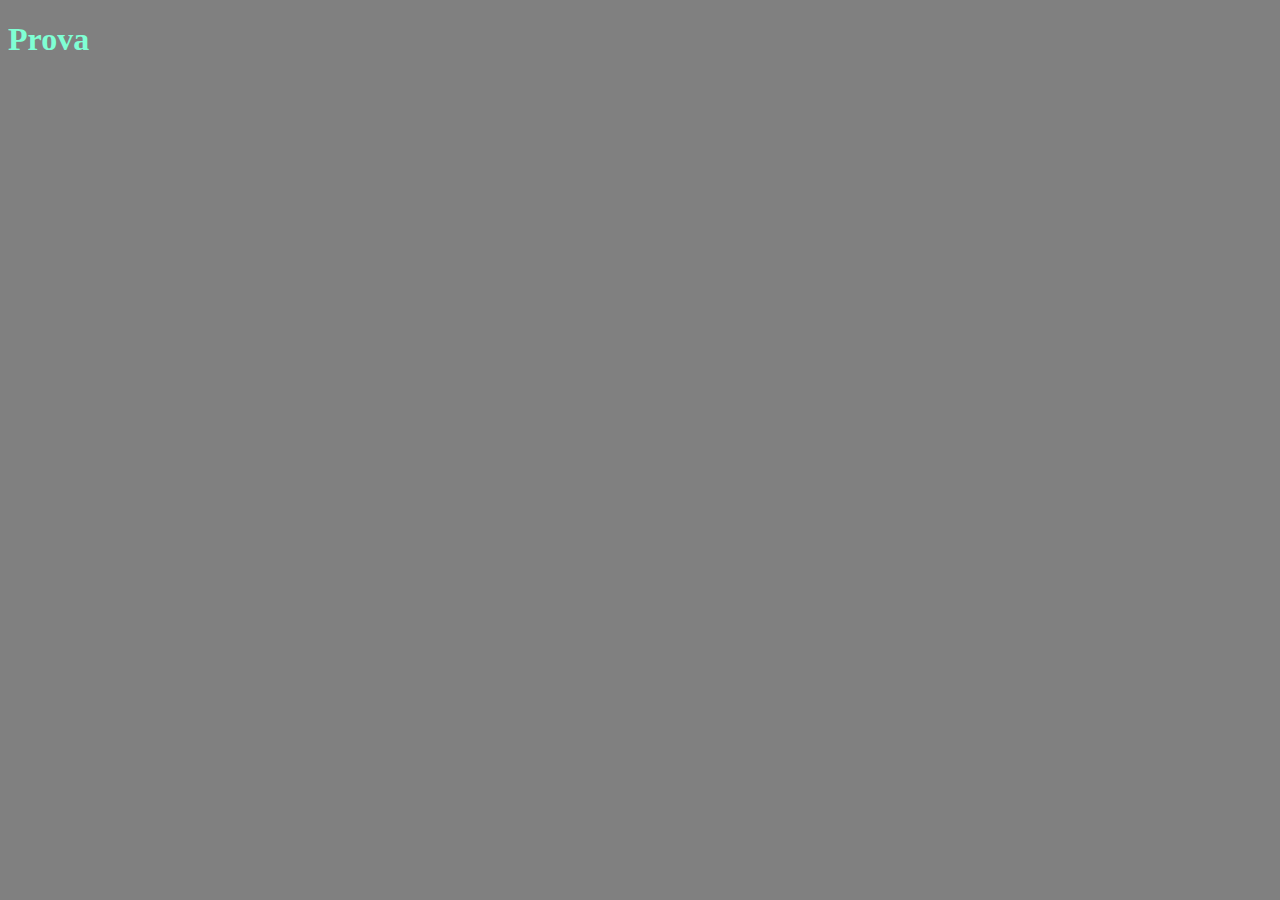
==== index.html @ 578929d6 "prova 1" ====
<!DOCTYPE html>
<html lang="en">
    <head>
        <meta charset="UTF-8">
        <meta name="viewport" content="width=device-width, initial-scale=1.0">
        <title>Document</title>
        <link rel="stylesheet" href="style.css">
    </head>
    <body>
        <h1>Prova</h1>
    </body>
</html>
---- style.css ----
*{
    background: gray;
    color: aquamarine;
}

h1{
    size: 100px;
}
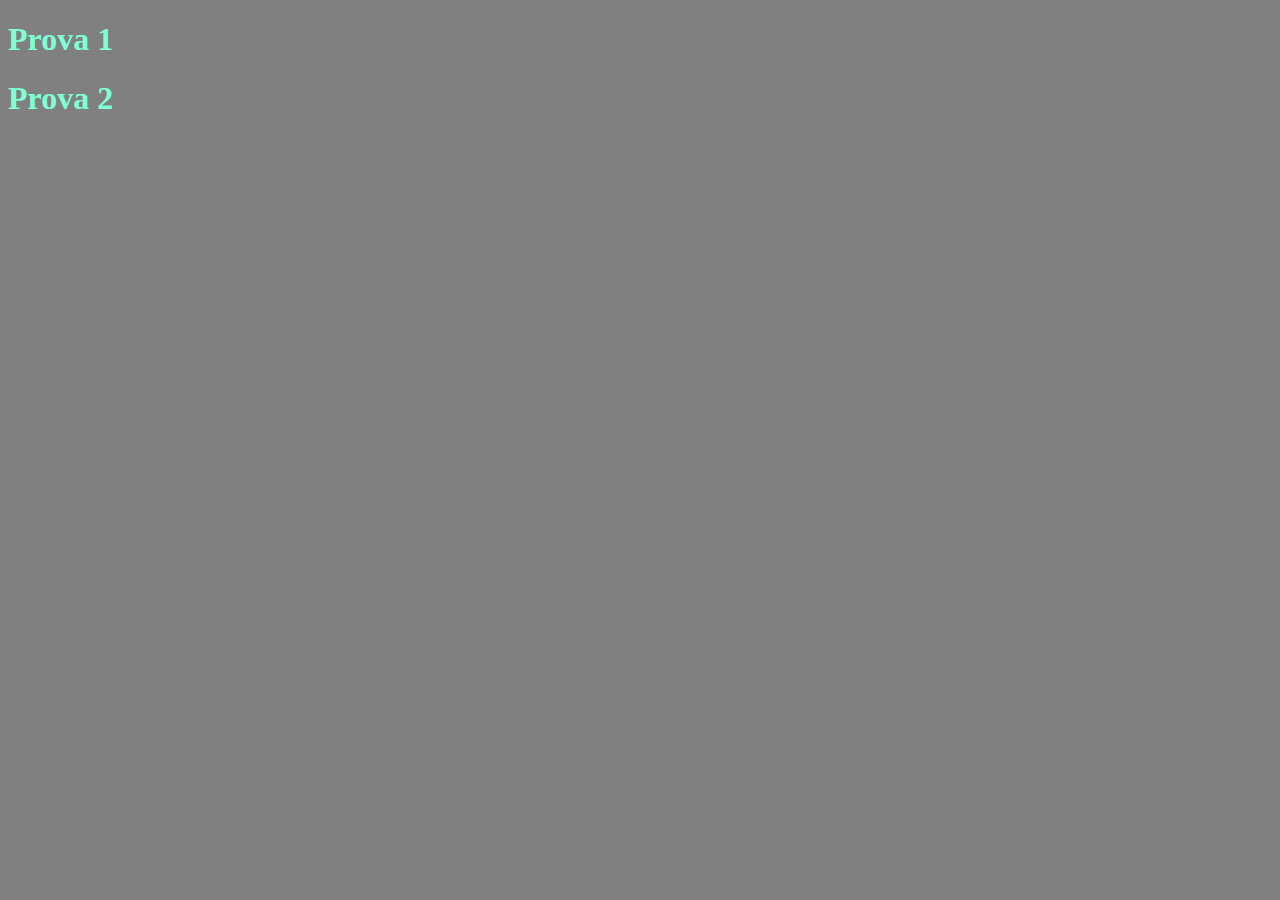
==== commit f26cca12: "Prova 2" ====
--- a/index.html
+++ b/index.html
@@ -7,6 +7,7 @@
         <link rel="stylesheet" href="style.css">
     </head>
     <body>
-        <h1>Prova</h1>
+        <h1>Prova 1</h1>
+        <h1>Prova 2</h1>
     </body>
-</html>+</html>
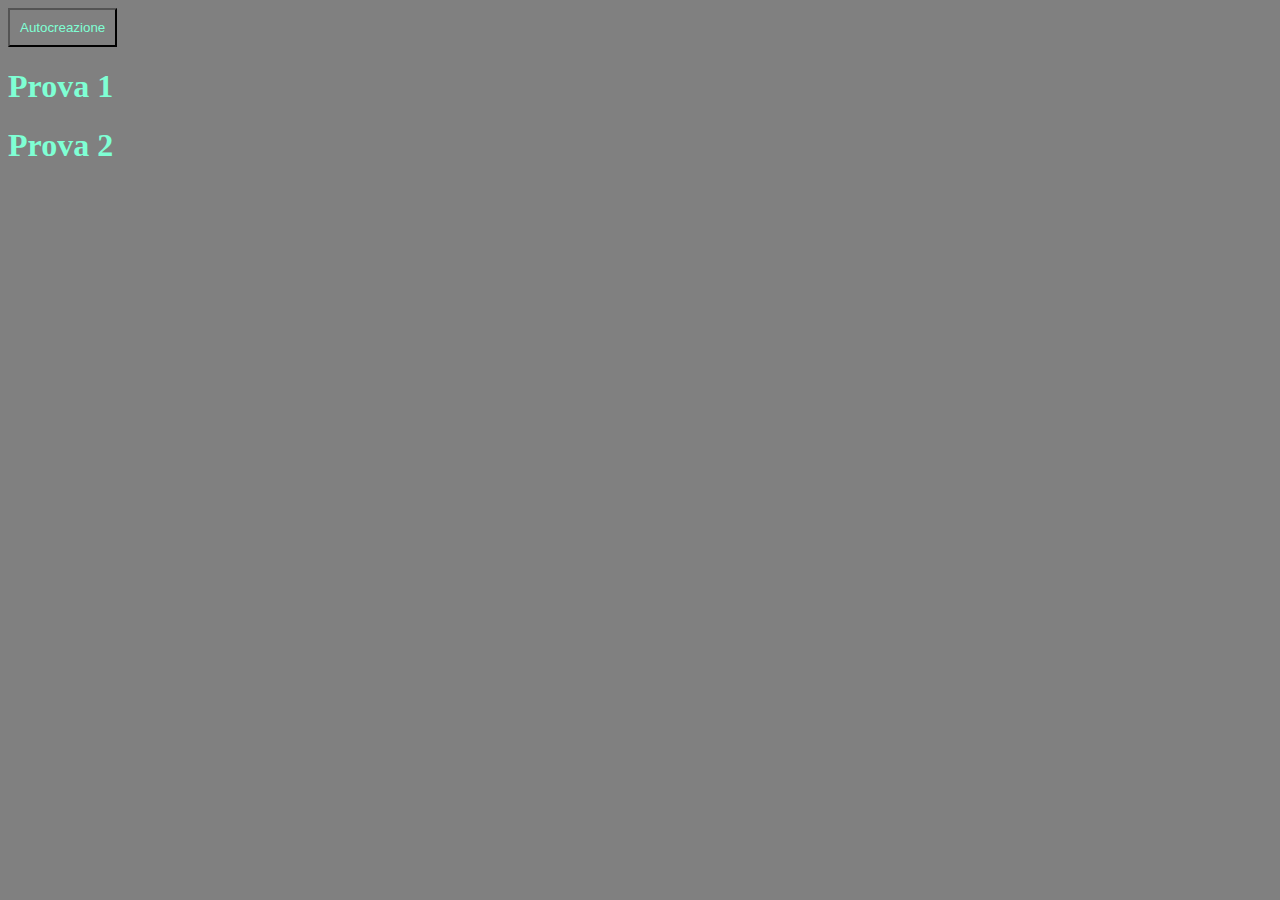
==== commit f55d930b: "prova 3" ====
--- a/index.html
+++ b/index.html
@@ -7,7 +7,9 @@
         <link rel="stylesheet" href="style.css">
     </head>
     <body>
+        <nav>HHH</nav>
         <h1>Prova 1</h1>
         <h1>Prova 2</h1>
+        <script type="module" src="/create.js"></script>
     </body>
 </html>
--- a/style.css
+++ b/style.css
@@ -5,4 +5,7 @@
 
 h1{
     size: 100px;
+}
+button{
+    padding: 10px;
 }